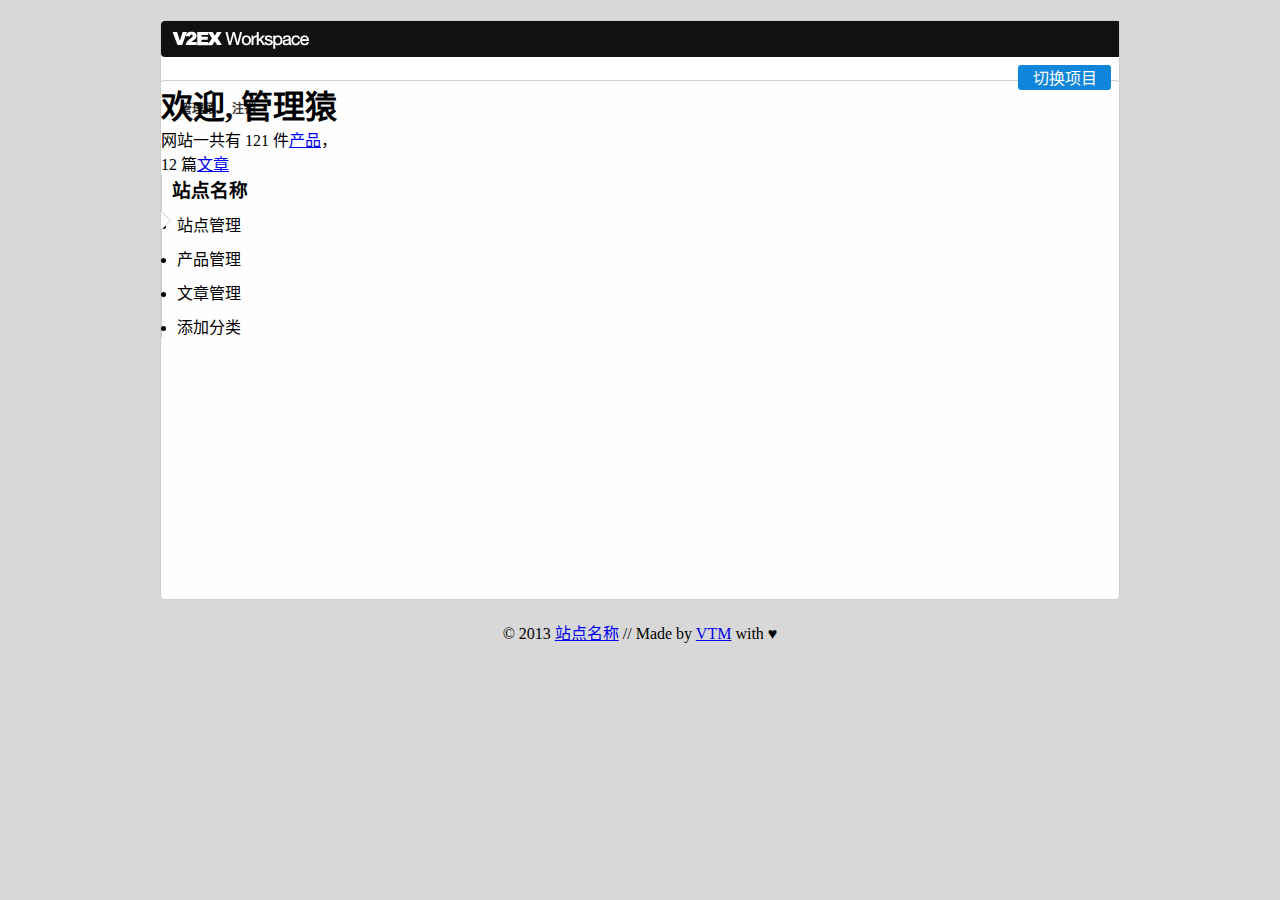
==== index.html @ beebe0c3 "做好了header，与边栏的三角形的变换" ====
<!DOCTYPE html>
<html lang="zh-CN">
<head>
    <meta charset="UTF-8">
    <title>vinko</title>
    <!-- TODO 更换位置 -->
    <!--link href="//netdna.bootstrapcdn.com/font-awesome/4.0.1/css/font-awesome.css" rel="stylesheet"-->
    <link rel="stylesheet" href="styles/vendor/pure-min.css" />
    <link rel="stylesheet" href="styles/style.css" />
    <script src="scripts/set.js"></script>
</head>
<body>
    <section class="container">
        <header id="head" class="pure-g grid">
            <section id="logo" class="pure-u-1-6">
                <a href="">
                    <img src="images/logo_white.png">
                </a>
            </section>
            <section id="sub-nav" class="pure-u-7-12">
                <a id="switchButton" href=""><span>切换项目</span></a>
                <div id="switchProject" class="hide">
                    <div><a href="">Chirmchar2</a></div>
                    <div><a href="">Charized</a></div>
                    <div><a href="">dwarf</a></div>
                </div>
            </section>
            <nav class="pure-u-1-4" id="head-nav">
                <a class="item" href=""><i class="fa fa-user"></i>管理猿</a>
                <a class="item" href=""><i class="fa fa-sign-out"></i>注销</a>
            </nav>
        </header>
        <section id="dashboard" class="pure-g grid">
            <section id="main" class="pure-u-3-4">
                <!-- 模块名字 -->
                <header id="module-name">
                    <h1>欢迎, 管理猿</h1>
                </header>
                <!-- 模块内容 -->
                <article id="module-content">
                    <p>网站一共有 121 件<a href="#">产品</a>，</p>
                    <p>12 篇<a href="#">文章</a></p>
                </article>
            </section>
            <!-- 边栏 -->
            <nav id="side-nav" class="pure-u-1-4">
                <!-- 站点信息 -->
                <section id="site-infos">
                    <h3>站点名称</h3>
                </section>
                <ul class="items">
                    <li class="item"><img  src="images/section.png" ><a href="#">站点管理</a></li>
                    <li class="item"><img  src="images/section.png" ><a href="#">产品管理</a></li>
                    <li class="item"><img  src="images/section.png" ><a href="#">文章管理</a></li>
                    <li class="item"><img  src="images/section.png" ><a href="#">添加分类</a></li>
                </ul>
            </nav>
        </section>
        <footer id="copyleft" class="grid-clean">
            <p>&copy; 2013 <a href="#">站点名称</a> // Made by <a href="#">VTM</a> with ♥ </p>
        </footer>
    </section>
</body>
</html>
---- styles/style.css ----
* {
  padding: 0;
  margin: 0;

  box-sizing: border-box;
  -webkit-box-sizing: border-box;
  -moz-box-sizing: border-box;
  /*border: 1px solid red;*/
}

body {
  background-color: #d8d8d8;
}

/* class */

.container {
  width: 960px;
  margin: 0 auto;
}

/* 一个模块 */
.grid, .grid-clean {
  margin-top: 20px;
}

.grid {
  background-color: #fefefe;
  border-radius: 4px;
  border: 1px solid #cecece;
}

/* 列表元素 */
.item {
  font-size: 16px;
}

.hide {
  display: none;
}

.items {
  padding-left: 5px;
}

.items .item {
  font-size: 16px;
  margin-top: 10px;
  position: relative;
}

.item a:link {
  color: black;
  text-decoration: none;
}

.item a:hover {
  color: red;
  text-decoration: none;
}

/*三角符号图标*/
.section {
  position: absolute; 
  left: -16px;
  top: -8px;
}

.section_hide {
  display: none;
}
/* id */

/* head 头部 */

#head {
  height: 40px;
}

#logo {
  padding: 5px 2px 2px 7px;

  background-color: #111;
  border-radius: 4px 0 0 4px;
}

#logo h1 {
  margin: 0;

  color: #f5f5f5;
  font-size: 24px;
  line-height: 35px;
}

/*不能在:前后有空格，否则出错*/
/*logo的状态*/
#logo:hover {

  background-color: orange;
}

#sub-nav {
  text-align: right;

  background-color: white;
  box-shadow: 0px 1px 2px rgba(0, 0, 0, 0.2);
}

#sub-nav a:link {
  text-decoration: none;
}

#sub-nav a:hover {
  text-decoration: none;
  background-color: orange;
}

#sub-nav > a {
  margin: 8px 8px 0 0;
  text-align: center;

  width: 93px;
  height: 25px;
  color: white;
  border-radius: 3px;
  display: inline-block;
  background-color: rgb(15, 134, 218);
}

#sub-nav span {
  vertical-align: middle;
}

/*切换项目的按钮状态*/
#switchProject {
  position: absolute;
  margin-left: 353px;
  margin-top: 7px;
  text-align: left;

  width: 200px;
  background-color: white;
  border-radius: 3px;
  box-shadow: 0px 0px 5px rgba(0, 0, 0, 0.4);
}

#switchProject > div {
  padding: 3px;
}

#switchProject a {
  display: block;
}

#switchProject a:link {
  color: blue;
  text-decoration: none;
}

#switchProject a:hover {
  text-decoration: underline;
}

#head-nav {
  padding: 2px 5px 2px 15px;

  font-size:12px;
  border-radius: 0 4px 4px 0;
  background-color: #f5f5f5;
  border-left: 1px solid #cecece;
  box-shadow: 0px 1px 2px rgba(0, 0, 0, 0.2);
}

#head-nav .item {
  margin-left: 0;
  margin-right: 10px;
  font-size: 12px;
  line-height: 34px;
}

#head-nav a {
  color: #333;
  font-weight: 700;
  text-decoration: none;
}

#head-nav a .fa {
  margin-right: 3px;
}

#head-nav .item:last-child {
  margin-right: 0;
}

/* 主体部分 */
#main {}

#dashboard {
  min-height: 520px;
}

#side-nav {
  padding-left: 10px;

  border-left: 1px solid #cecece;
}

/* 页脚部分 */
#copyleft {
  text-align: center;
}
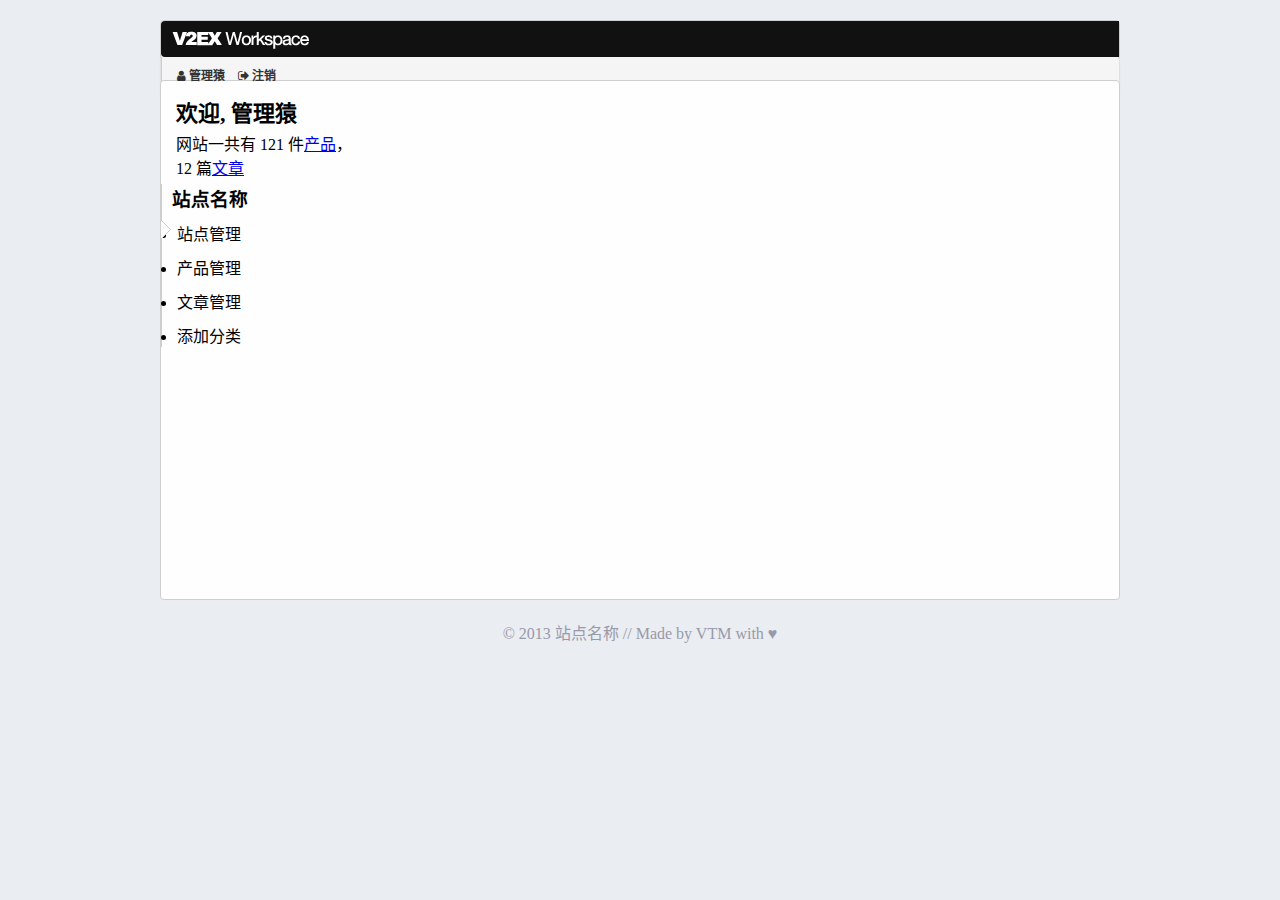
==== commit 8fb01fd4: "removed switchProject" ====
--- a/index.html
+++ b/index.html
@@ -4,10 +4,9 @@
     <meta charset="UTF-8">
     <title>vinko</title>
     <!-- TODO 更换位置 -->
-    <!--link href="//netdna.bootstrapcdn.com/font-awesome/4.0.1/css/font-awesome.css" rel="stylesheet"-->
+    <link href="//netdna.bootstrapcdn.com/font-awesome/4.0.1/css/font-awesome.css" rel="stylesheet">
     <link rel="stylesheet" href="styles/vendor/pure-min.css" />
     <link rel="stylesheet" href="styles/style.css" />
-    <script src="scripts/set.js"></script>
 </head>
 <body>
     <section class="container">
@@ -17,14 +16,7 @@
                     <img src="images/logo_white.png">
                 </a>
             </section>
-            <section id="sub-nav" class="pure-u-7-12">
-                <a id="switchButton" href=""><span>切换项目</span></a>
-                <div id="switchProject" class="hide">
-                    <div><a href="">Chirmchar2</a></div>
-                    <div><a href="">Charized</a></div>
-                    <div><a href="">dwarf</a></div>
-                </div>
-            </section>
+            <section id="sub-nav" class="pure-u-7-12"></section>
             <nav class="pure-u-1-4" id="head-nav">
                 <a class="item" href=""><i class="fa fa-user"></i>管理猿</a>
                 <a class="item" href=""><i class="fa fa-sign-out"></i>注销</a>
@@ -60,5 +52,6 @@
             <p>&copy; 2013 <a href="#">站点名称</a> // Made by <a href="#">VTM</a> with ♥ </p>
         </footer>
     </section>
+    <script src="scripts/set.js"></script>
 </body>
 </html>
--- a/styles/style.css
+++ b/styles/style.css
@@ -9,7 +9,7 @@
 }
 
 body {
-  background-color: #d8d8d8;
+  background-color: #eaedf1;
 }
 
 /* class */
@@ -17,6 +17,10 @@
 .container {
   width: 960px;
   margin: 0 auto;
+}
+
+.container.medium {
+  width: 500px;
 }
 
 /* 一个模块 */
@@ -69,6 +73,11 @@
 .section_hide {
   display: none;
 }
+
+.error {
+  color: #e76e66;
+}
+
 /* id */
 
 /* head 头部 */
@@ -131,36 +140,6 @@
   vertical-align: middle;
 }
 
-/*切换项目的按钮状态*/
-#switchProject {
-  position: absolute;
-  margin-left: 353px;
-  margin-top: 7px;
-  text-align: left;
-
-  width: 200px;
-  background-color: white;
-  border-radius: 3px;
-  box-shadow: 0px 0px 5px rgba(0, 0, 0, 0.4);
-}
-
-#switchProject > div {
-  padding: 3px;
-}
-
-#switchProject a {
-  display: block;
-}
-
-#switchProject a:link {
-  color: blue;
-  text-decoration: none;
-}
-
-#switchProject a:hover {
-  text-decoration: underline;
-}
-
 #head-nav {
   padding: 2px 5px 2px 15px;
 
@@ -193,10 +172,20 @@
 }
 
 /* 主体部分 */
-#main {}
-
 #dashboard {
   min-height: 520px;
+}
+
+#main {
+  padding: 15px 15px 5px;
+}
+
+/* 模块 */
+#module-name h1 {
+  margin: 0;
+
+  font-size: 22px;
+  line-height: 1.6em;
 }
 
 #side-nav {
@@ -208,4 +197,39 @@
 /* 页脚部分 */
 #copyleft {
   text-align: center;
-}
+  color: #99a;
+}
+
+#copyleft a:link {
+  text-decoration: none;
+  color: #99a;
+}
+
+#copyleft a:visited {
+  text-decoration: none;
+  color: #99a;
+}
+
+
+/* 登录 */
+#login {
+  margin-top: 140px;
+  padding-top: 25px;
+  padding-bottom: 35px;
+}
+
+#login header {
+  margin-bottom: 25px;
+}
+
+#login header h1 {
+  margin: 0;
+
+  font-size: 25px;
+  font-weight: normal;
+  text-align: center;
+}
+
+#login .pure-control-group {
+  margin-bottom: 20px;
+}
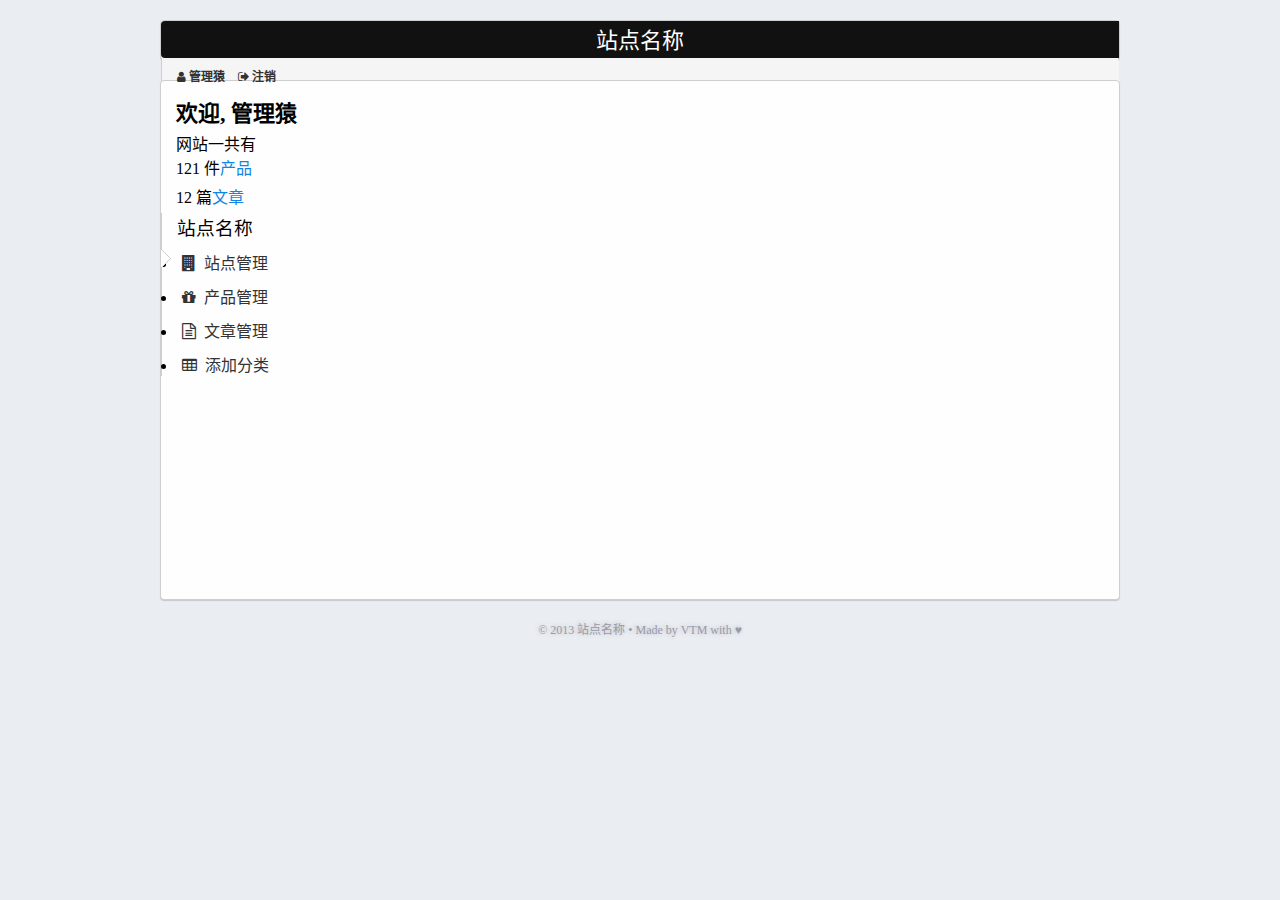
==== commit cab11a02: "tweak theme" ====
--- a/index.html
+++ b/index.html
@@ -13,12 +13,12 @@
         <header id="head" class="pure-g grid">
             <section id="logo" class="pure-u-1-6">
                 <a href="">
-                    <img src="images/logo_white.png">
+                    <h1>站点名称</h1>
                 </a>
             </section>
             <section id="sub-nav" class="pure-u-7-12"></section>
             <nav class="pure-u-1-4" id="head-nav">
-                <a class="item" href=""><i class="fa fa-user"></i>管理猿</a>
+                <a class="item" href="user.html"><i class="fa fa-user"></i>管理猿</a>
                 <a class="item" href=""><i class="fa fa-sign-out"></i>注销</a>
             </nav>
         </header>
@@ -30,8 +30,11 @@
                 </header>
                 <!-- 模块内容 -->
                 <article id="module-content">
-                    <p>网站一共有 121 件<a href="#">产品</a>，</p>
-                    <p>12 篇<a href="#">文章</a></p>
+                    <p>网站一共有 </p>
+                    <ul>
+                        <li>121 件<a href="#">产品</a></li>
+                        <li>12 篇<a href="#">文章</a></li>
+                    </ul>
                 </article>
             </section>
             <!-- 边栏 -->
@@ -41,15 +44,15 @@
                     <h3>站点名称</h3>
                 </section>
                 <ul class="items">
-                    <li class="item"><img  src="images/section.png" ><a href="#">站点管理</a></li>
-                    <li class="item"><img  src="images/section.png" ><a href="#">产品管理</a></li>
-                    <li class="item"><img  src="images/section.png" ><a href="#">文章管理</a></li>
-                    <li class="item"><img  src="images/section.png" ><a href="#">添加分类</a></li>
+                    <li class="item"><img  src="images/section.png" ><a href="site.html"><i class="fa fa-building"></i>站点管理</a></li>
+                    <li class="item"><img  src="images/section.png" ><a href="#"><i class="fa fa-gift"></i>产品管理</a></li>
+                    <li class="item"><img  src="images/section.png" ><a href="#"><i class="fa fa-file-text-o"></i>文章管理</a></li>
+                    <li class="item"><img  src="images/section.png" ><a href="#"><i class="fa fa-table"></i>添加分类</a></li>
                 </ul>
             </nav>
         </section>
         <footer id="copyleft" class="grid-clean">
-            <p>&copy; 2013 <a href="#">站点名称</a> // Made by <a href="#">VTM</a> with ♥ </p>
+            <p>&copy; 2013 <a href="#">站点名称</a> • Made by <a href="#">VTM</a> with ♥ </p>
         </footer>
     </section>
     <script src="scripts/set.js"></script>
--- a/styles/style.css
+++ b/styles/style.css
@@ -32,6 +32,7 @@
   background-color: #fefefe;
   border-radius: 4px;
   border: 1px solid #cecece;
+  box-shadow: 0px 1px 1px rgba(0, 0, 0, 0.15);
 }
 
 /* 列表元素 */
@@ -51,16 +52,6 @@
   font-size: 16px;
   margin-top: 10px;
   position: relative;
-}
-
-.item a:link {
-  color: black;
-  text-decoration: none;
-}
-
-.item a:hover {
-  color: red;
-  text-decoration: none;
 }
 
 /*三角符号图标*/
@@ -78,6 +69,26 @@
   color: #e76e66;
 }
 
+.pure-button {
+  font-size: 80%;
+}
+
+.pure-form {
+  margin-bottom: 25px;
+}
+
+.pure-form:last-child {
+  margin-bottom: 5px;
+}
+
+.pure-form-stacked label {
+  margin: .45em 0;  
+}
+
+.pure-control-group {
+  margin: 5px 0px 15px;
+}
+
 /* id */
 
 /* head 头部 */
@@ -87,32 +98,36 @@
 }
 
 #logo {
-  padding: 5px 2px 2px 7px;
+  padding: 5px 2px 2px 2px;
 
   background-color: #111;
   border-radius: 4px 0 0 4px;
 }
 
+#logo a {
+  text-decoration: none;
+}
+
 #logo h1 {
   margin: 0;
 
-  color: #f5f5f5;
-  font-size: 24px;
-  line-height: 35px;
+  color: #fff;
+  font-size: 22px;
+  line-height: 30px;
+  font-weight: 400;
+  text-align: center;
 }
 
 /*不能在:前后有空格，否则出错*/
 /*logo的状态*/
 #logo:hover {
-
-  background-color: orange;
+  background-color: #cb3f20;
 }
 
 #sub-nav {
   text-align: right;
 
   background-color: white;
-  box-shadow: 0px 1px 2px rgba(0, 0, 0, 0.2);
 }
 
 #sub-nav a:link {
@@ -147,7 +162,6 @@
   border-radius: 0 4px 4px 0;
   background-color: #f5f5f5;
   border-left: 1px solid #cecece;
-  box-shadow: 0px 1px 2px rgba(0, 0, 0, 0.2);
 }
 
 #head-nav .item {
@@ -163,6 +177,10 @@
   text-decoration: none;
 }
 
+#head-nav a:hover {
+  color: #cb3f20;
+}
+
 #head-nav a .fa {
   margin-right: 3px;
 }
@@ -188,16 +206,61 @@
   line-height: 1.6em;
 }
 
+#module-content {
+  overflow: hidden;
+}
+
+#module-content a {
+  text-decoration: none;
+  color: #0f86e2;
+}
+
+#module-content a:hover {
+  text-decoration: underline;
+}
+
+#module-content li {
+  margin-bottom: 5px;
+}
+
+#module-content li:last-child {
+  margin-bottom: 0;
+}
+
 #side-nav {
   padding-left: 10px;
 
+  text-align: left;
   border-left: 1px solid #cecece;
 }
+
+#side-nav h3 {
+  padding-left: 5px;
+
+  font-weight: 400;
+}
+
+#side-nav .item a {
+  color: #333;
+  text-decoration: none;
+}
+
+#side-nav .item a:hover {
+  color: #cb3f20;
+}
+
+#side-nav .item .fa {
+  margin-left: 5px;
+  margin-right: 8px;
+}
+
 
 /* 页脚部分 */
 #copyleft {
   text-align: center;
   color: #99a;
+  font-size: 12px;
+  text-shadow: -1px 0px 5px rgba(51, 51, 51, 0.25);
 }
 
 #copyleft a:link {
@@ -209,7 +272,6 @@
   text-decoration: none;
   color: #99a;
 }
-
 
 /* 登录 */
 #login {
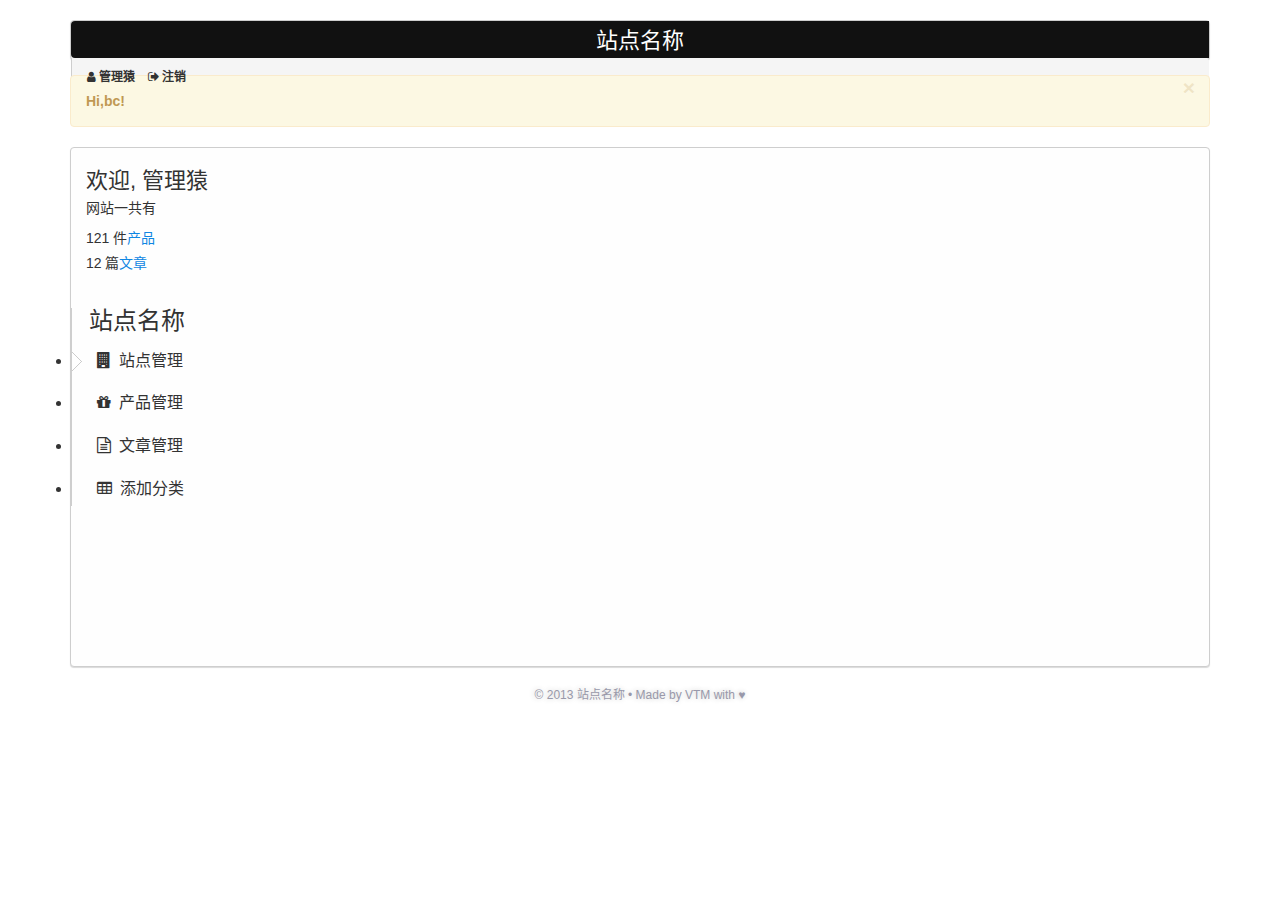
==== commit 1dce4daa: "更新三角形 alert消息框" ====
--- a/index.html
+++ b/index.html
@@ -4,9 +4,10 @@
     <meta charset="UTF-8">
     <title>vinko</title>
     <!-- TODO 更换位置 -->
-    <link href="//netdna.bootstrapcdn.com/font-awesome/4.0.1/css/font-awesome.css" rel="stylesheet">
+      <link href="//netdna.bootstrapcdn.com/font-awesome/4.0.1/css/font-awesome.css" rel="stylesheet"> 
     <link rel="stylesheet" href="styles/vendor/pure-min.css" />
     <link rel="stylesheet" href="styles/style.css" />
+    <link rel="stylesheet" href="styles/bootstrap.min.css" />
 </head>
 <body>
     <section class="container">
@@ -22,6 +23,11 @@
                 <a class="item" href=""><i class="fa fa-sign-out"></i>注销</a>
             </nav>
         </header>
+        <!--Alert消息模块-->
+        <div class="alert alert-warning alert-dismissable">
+            <button type="button" class="close" data-dismiss="alert" aria-hidden="true">&times;</button>
+            <strong>Hi,bc!</strong> 
+        </div>
         <section id="dashboard" class="pure-g grid">
             <section id="main" class="pure-u-3-4">
                 <!-- 模块名字 -->
@@ -44,10 +50,10 @@
                     <h3>站点名称</h3>
                 </section>
                 <ul class="items">
-                    <li class="item"><img  src="images/section.png" ><a href="site.html"><i class="fa fa-building"></i>站点管理</a></li>
-                    <li class="item"><img  src="images/section.png" ><a href="#"><i class="fa fa-gift"></i>产品管理</a></li>
-                    <li class="item"><img  src="images/section.png" ><a href="#"><i class="fa fa-file-text-o"></i>文章管理</a></li>
-                    <li class="item"><img  src="images/section.png" ><a href="#"><i class="fa fa-table"></i>添加分类</a></li>
+                    <li class="item section" ><a href="site.html"><i class="fa fa-building"></i>站点管理</a></li>
+                    <li class="item"><a href="#"><i class="fa fa-gift"></i>产品管理</a></li>
+                    <li class="item"><a href="#"><i class="fa fa-file-text-o"></i>文章管理</a></li>
+                    <li class="item"><a href="#"><i class="fa fa-table"></i>添加分类</a></li>
                 </ul>
             </nav>
         </section>
@@ -55,6 +61,9 @@
             <p>&copy; 2013 <a href="#">站点名称</a> • Made by <a href="#">VTM</a> with ♥ </p>
         </footer>
     </section>
-    <script src="scripts/set.js"></script>
-</body>
-</html>
+ </body>
+ <script src="http://code.jquery.com/jquery-1.10.1.min.js"></script>
+ <script src="scripts/bootstrap.js"></script>
+ <script src="scripts/set.js"></script>
+
+ </html>
--- a/styles/style.css
+++ b/styles/style.css
@@ -6,6 +6,10 @@
   -webkit-box-sizing: border-box;
   -moz-box-sizing: border-box;
   /*border: 1px solid red;*/
+}
+
+body, button, input, select, textarea {
+  font: 500 0.875em/1.8 Microsoft Yahei, Hiragino Sans GB, WenQuanYi Micro Hei, sans-serif;
 }
 
 body {
@@ -45,24 +49,31 @@
 }
 
 .items {
-  padding-left: 5px;
+  padding-left: 0;
 }
 
 .items .item {
   font-size: 16px;
   margin-top: 10px;
+  padding: 5px 0 5px 20px;
+  
   position: relative;
 }
 
 /*三角符号图标*/
-.section {
+
+.section_hide {
   position: absolute; 
   left: -16px;
-  top: -8px;
-}
-
-.section_hide {
-  display: none;
+  top: -3px;
+
+  visibility: hidden;
+}
+
+/*哪个页面需要三角形图标就给那个li标签添加section类*/
+.section {
+  background-image: url(../images/section.png);
+  background-repeat: no-repeat;
 }
 
 .error {
@@ -70,7 +81,7 @@
 }
 
 .pure-button {
-  font-size: 80%;
+  font-size: 90%;
 }
 
 .pure-form {
@@ -95,6 +106,7 @@
 
 #head {
   height: 40px;
+  margin-bottom: 15px;
 }
 
 #logo {
@@ -227,16 +239,16 @@
   margin-bottom: 0;
 }
 
+#site-infos {
+padding-left: 17px;
+}
+
 #side-nav {
-  padding-left: 10px;
-
   text-align: left;
   border-left: 1px solid #cecece;
 }
 
 #side-nav h3 {
-  padding-left: 5px;
-
   font-weight: 400;
 }
 
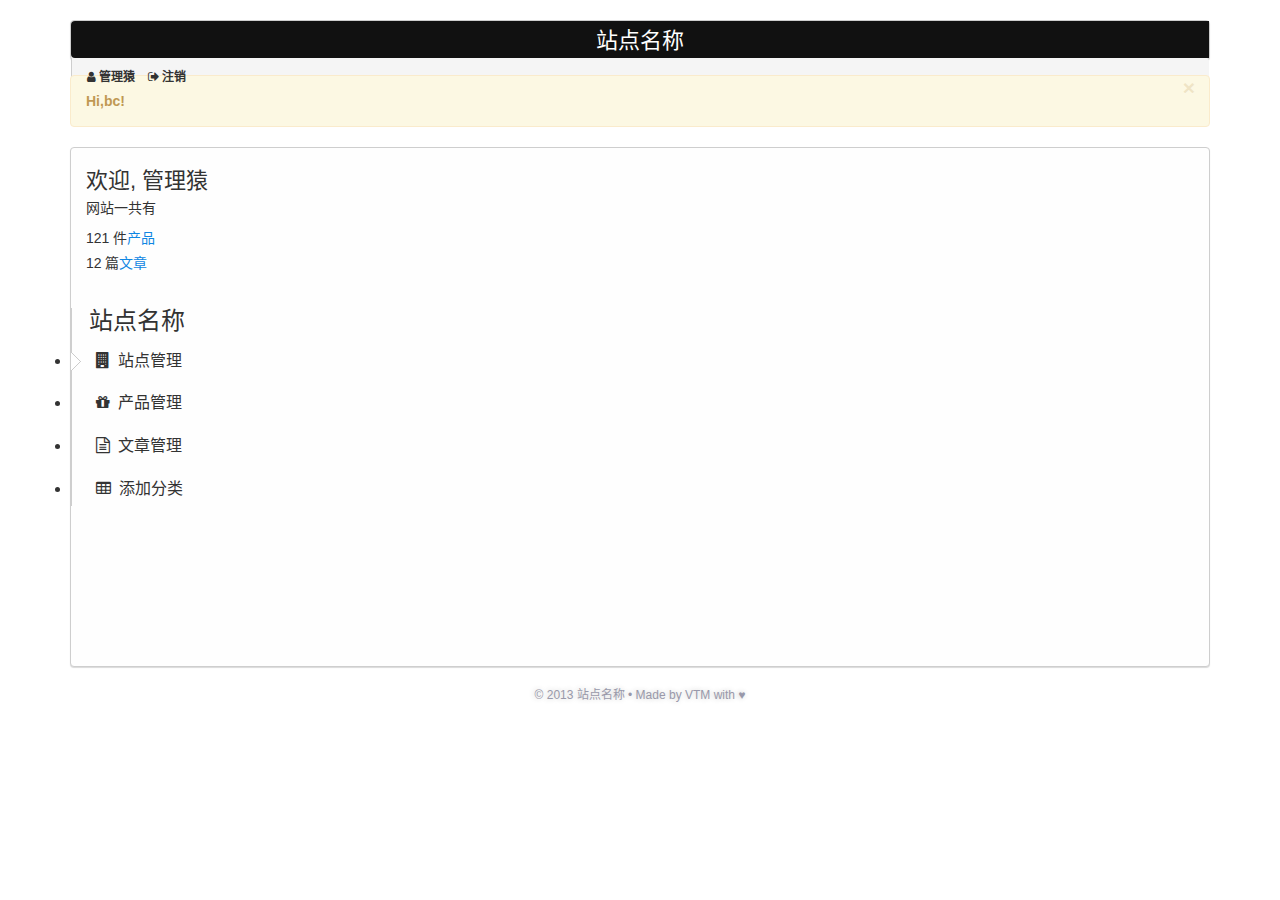
==== commit 8fa864be: "把三角形完善" ====
--- a/index.html
+++ b/index.html
@@ -4,7 +4,7 @@
     <meta charset="UTF-8">
     <title>vinko</title>
     <!-- TODO 更换位置 -->
-      <link href="//netdna.bootstrapcdn.com/font-awesome/4.0.1/css/font-awesome.css" rel="stylesheet"> 
+    <link href="//netdna.bootstrapcdn.com/font-awesome/4.0.1/css/font-awesome.css" rel="stylesheet"> 
     <link rel="stylesheet" href="styles/vendor/pure-min.css" />
     <link rel="stylesheet" href="styles/style.css" />
     <link rel="stylesheet" href="styles/bootstrap.min.css" />
--- a/styles/style.css
+++ b/styles/style.css
@@ -53,11 +53,13 @@
 }
 
 .items .item {
-  font-size: 16px;
   margin-top: 10px;
   padding: 5px 0 5px 20px;
+  position: relative;
+  left: -1px; /*保证三角形图片能覆盖border*/
+
+  font-size: 16px;
   
-  position: relative;
 }
 
 /*三角符号图标*/
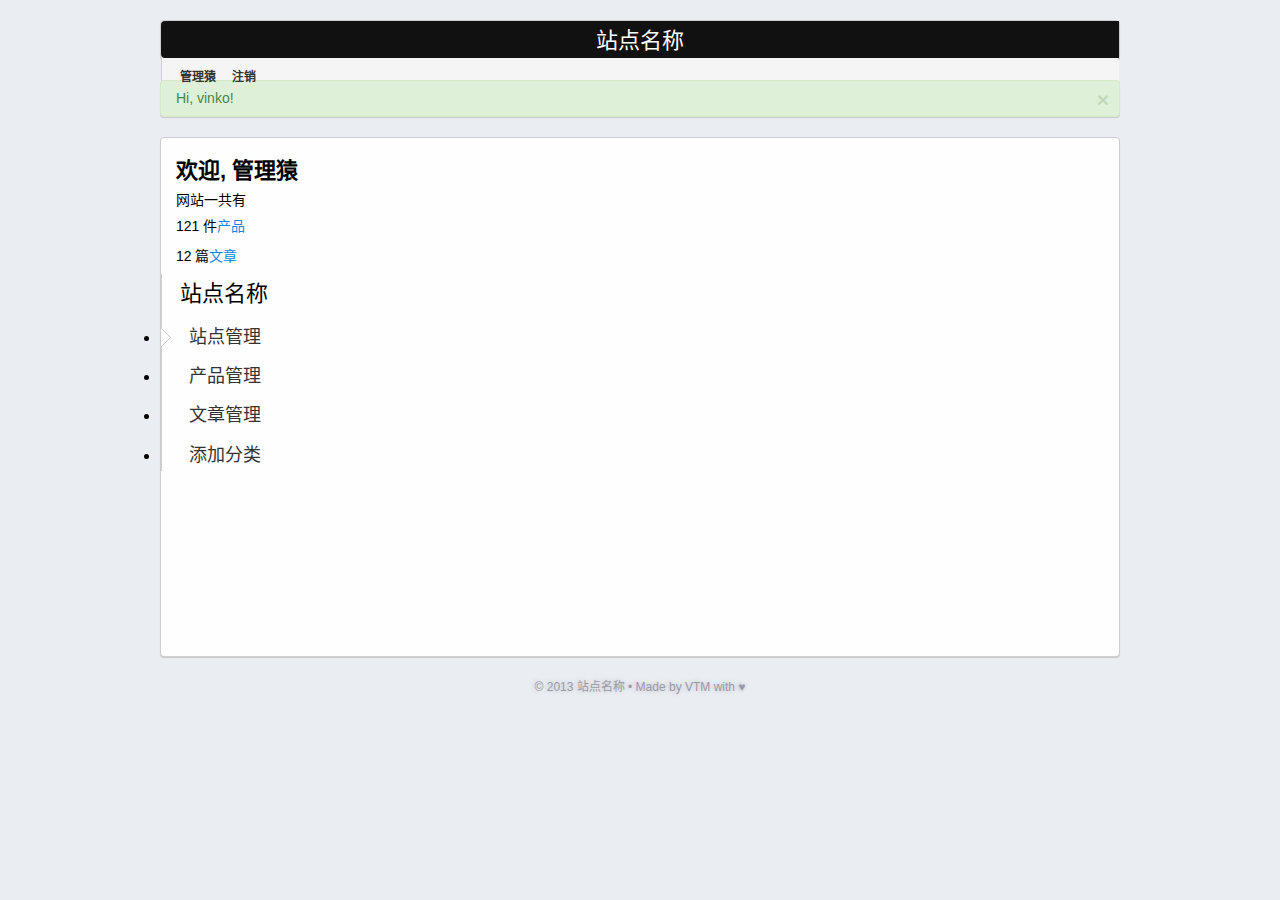
==== commit 7f45a051: "added alert for login" ====
--- a/index.html
+++ b/index.html
@@ -4,10 +4,9 @@
     <meta charset="UTF-8">
     <title>vinko</title>
     <!-- TODO 更换位置 -->
-    <link href="//netdna.bootstrapcdn.com/font-awesome/4.0.1/css/font-awesome.css" rel="stylesheet"> 
+    <link rel="stylesheet" href="styles/vendor/font-awesome/css/font-awesome.min.css" />
     <link rel="stylesheet" href="styles/vendor/pure-min.css" />
     <link rel="stylesheet" href="styles/style.css" />
-    <link rel="stylesheet" href="styles/bootstrap.min.css" />
 </head>
 <body>
     <section class="container">
@@ -24,9 +23,9 @@
             </nav>
         </header>
         <!--Alert消息模块-->
-        <div class="alert alert-warning alert-dismissable">
+        <div class="alert alert-success alert-dismissable">
             <button type="button" class="close" data-dismiss="alert" aria-hidden="true">&times;</button>
-            <strong>Hi,bc!</strong> 
+            Hi, vinko!
         </div>
         <section id="dashboard" class="pure-g grid">
             <section id="main" class="pure-u-3-4">
@@ -50,7 +49,7 @@
                     <h3>站点名称</h3>
                 </section>
                 <ul class="items">
-                    <li class="item section" ><a href="site.html"><i class="fa fa-building"></i>站点管理</a></li>
+                    <li class="item current"><a href="site.html"><i class="fa fa-building-o"></i>站点管理</a></li>
                     <li class="item"><a href="#"><i class="fa fa-gift"></i>产品管理</a></li>
                     <li class="item"><a href="#"><i class="fa fa-file-text-o"></i>文章管理</a></li>
                     <li class="item"><a href="#"><i class="fa fa-table"></i>添加分类</a></li>
@@ -65,5 +64,4 @@
  <script src="http://code.jquery.com/jquery-1.10.1.min.js"></script>
  <script src="scripts/bootstrap.js"></script>
  <script src="scripts/set.js"></script>
-
- </html>
+</html>
--- a/styles/style.css
+++ b/styles/style.css
@@ -48,34 +48,70 @@
   display: none;
 }
 
-.items {
-  padding-left: 0;
-}
-
-.items .item {
-  margin-top: 10px;
-  padding: 5px 0 5px 20px;
+/*Alert消息模块*/
+.alert {
+  padding: 5px 15px;
+  margin-top: 20px;
+
+  border: 1px solid transparent;
+  border-radius: 4px;
+  box-shadow: 0px 1px 1px rgba(0, 0, 0, 0.15);
+}
+
+.alert-dismissable {
+  padding-right: 35px;
+}
+
+.alert-warning {
+  color: #c09853;
+  background-color: #fcf8e3;
+  border-color: #faebcc;
+}
+
+.alert-success {
+  color: #468847;
+  background-color: #dff0d8;
+  border-color: #d6e9c6;
+}
+
+.alert-error {
+  color: #b94a48;
+  background-color: #f2dede;
+  border-color: #ebccd1;
+}
+
+.close:hover, .close:focus {
+  color: #000;
+  text-decoration: none;
+  cursor: pointer;
+  opacity: .5;
+  filter: alpha(opacity=50);
+}
+
+.alert-dismissable .close {
   position: relative;
-  left: -1px; /*保证三角形图片能覆盖border*/
-
-  font-size: 16px;
-  
-}
-
-/*三角符号图标*/
-
-.section_hide {
-  position: absolute; 
-  left: -16px;
-  top: -3px;
-
-  visibility: hidden;
-}
-
-/*哪个页面需要三角形图标就给那个li标签添加section类*/
-.section {
-  background-image: url(../images/section.png);
-  background-repeat: no-repeat;
+  top: 3px;
+  right: -25px;
+  color: inherit;
+} 
+
+button.close {
+  padding: 0;
+  cursor: pointer;
+  background: transparent;
+  border: 0;
+  -webkit-appearance: none;
+}
+
+.close {
+  float: right;
+  font-size: 21px;
+  font-weight: bold;
+  line-height: 1;
+  color: #000;
+  text-shadow: 0 1px 0 #fff;
+  opacity: .2;
+  filter: alpha(opacity=20);
 }
 
 .error {
@@ -242,16 +278,49 @@
 }
 
 #site-infos {
-padding-left: 17px;
+  padding-left: 5px;
+}
+
+#module-content a {
+  text-decoration: none;
+  color: #0f86e2;
+}
+
+#module-content a:hover {
+  text-decoration: underline;
+}
+
+#module-content li {
+  margin-bottom: 5px;
+}
+
+#module-content li:last-child {
+  margin-bottom: 0;
 }
 
 #side-nav {
+  padding-left: 10px;
+
   text-align: left;
   border-left: 1px solid #cecece;
 }
 
 #side-nav h3 {
+  padding-left: 3px;
+
   font-weight: 400;
+  font-size: 22px;
+}
+
+#side-nav .items {
+  padding-left: 0;
+}
+
+#side-nav .item {
+  margin-top: 7px;
+  padding-left: 15px;
+
+  font-size: 18px;
 }
 
 #side-nav .item a {
@@ -266,6 +335,17 @@
 #side-nav .item .fa {
   margin-left: 5px;
   margin-right: 8px;
+}
+
+/* 边栏三角形 */
+#side-nav .item {
+  position: relative;
+  left: -11px; /*保证三角形图片能覆盖border*/
+}
+
+#side-nav .current {
+  background-image: url(../images/section.png);
+  background-repeat: no-repeat;
 }
 
 
@@ -290,6 +370,9 @@
 /* 登录 */
 #login {
   margin-top: 140px;
+}
+
+#login .grid {
   padding-top: 25px;
   padding-bottom: 35px;
 }
